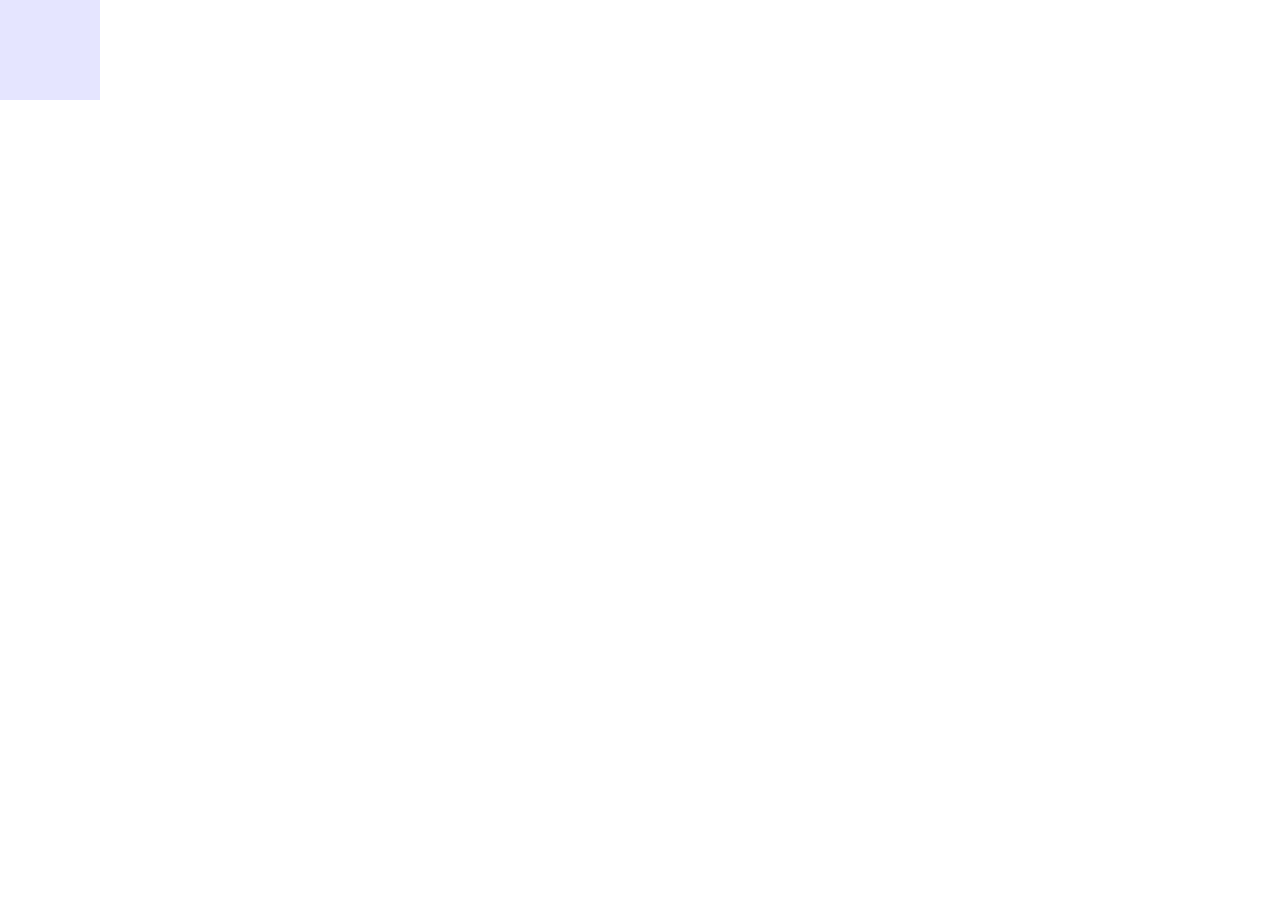
==== static/index.html @ 3be972c4 "first commit" ====
<!DOCTYPE html>
<html>
  <head>
    <title>Adam's Multiplayer Game</title>
    <link rel='stylesheet' href='css/main.css' type='text/css' />
    <!--
    <script src="/socket.io/socket.io.js"></script>
    <script src="jquery-1.7.1.min.js"></script>
    <script src="md5-min.js"></script>
    <script src="main.js"></script>
    <script>
      var socket = io.connect('http://216.37.112.16');
      socket.on('news', function (data) {
        console.log(data);
        socket.emit('my other event', { my: 'data' });
      });
    </script>
    -->
    <script data-main="js/app" src="js/require.js"></script>
  </head>
</html>
---- static/css/main.css ----
html, body {
  margin:0px;
  padding:0px;
  height:100%;
  width:100%;
}
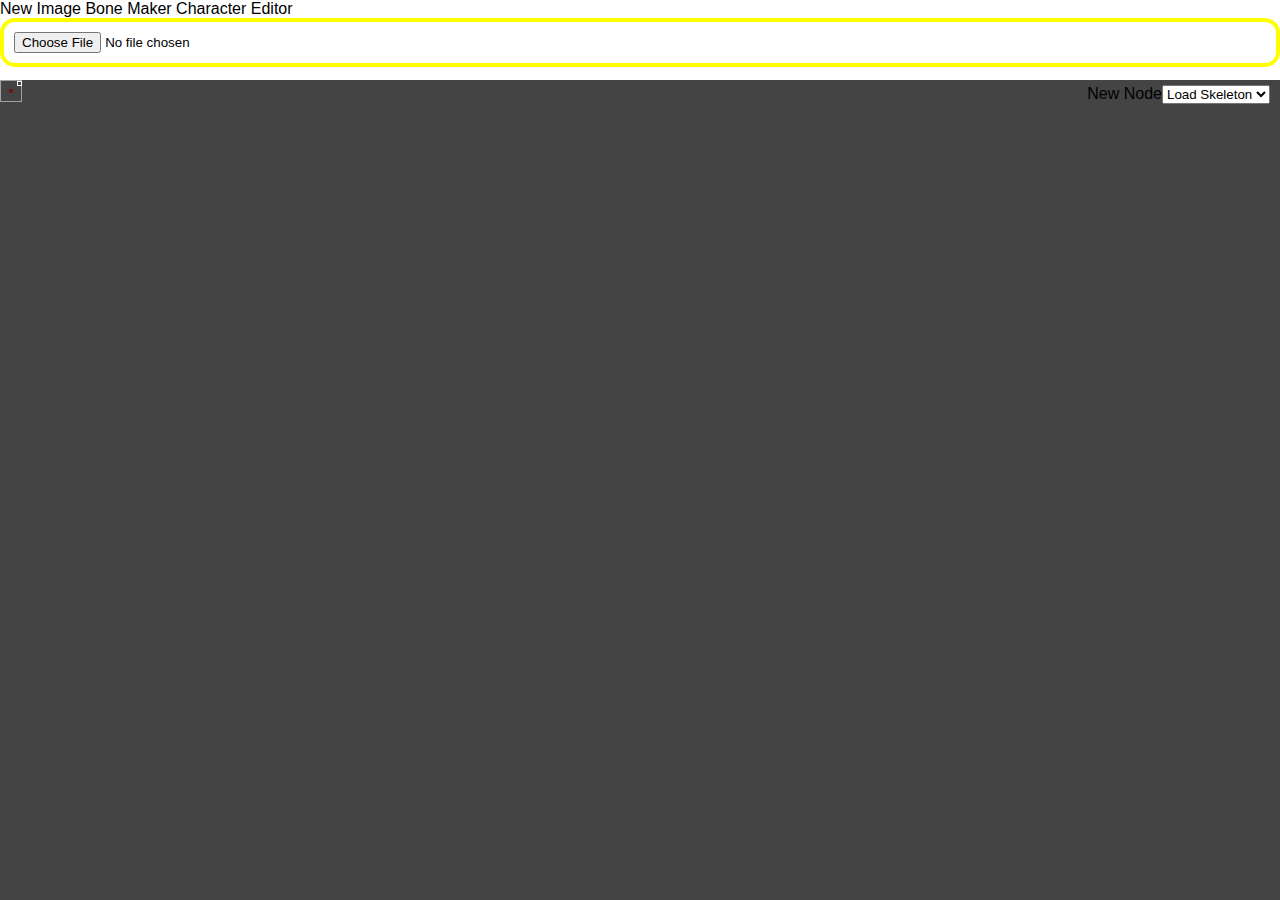
==== commit aca3bf55: "some changes" ====
--- a/static/index.html
+++ b/static/index.html
@@ -18,4 +18,30 @@
     -->
     <script data-main="js/app" src="js/require.js"></script>
   </head>
+  <body>
+  	<div id='main_menu'>
+  		<span>New Image</span>
+  		<span>Bone Maker</span>
+  		<span>Character Editor</span>
+  	</div>
+  	<div id='image_uploader'>
+  		<input type="file" id='image_upload' />
+  	</div>
+  	<div id='bone_maker'>
+  		<canvas id='bone_canvas'></canvas>
+  		<div id='bone_menu'><span>New Node</span><select><option>Load Skeleton</option></select></div>
+  		<div class='bone_node'>
+  			<div class='bone_center'></div>
+  			<div class='node_menu'>
+  				<div class='bone_menu_item' id='new_child'>Add Child</div>
+  				<div class='bone_menu_item' id='change_parent'>Change Parent</div>
+  				<div class='bone_menu_item' id='delete_node'>Delete</div>
+  			</div>
+  		</div>
+  		<div id='bone_div'></div>
+  	</div>
+  	<div id='character_editor'>
+  		
+  	</div>
+  </body>
 </html>
--- a/static/css/main.css
+++ b/static/css/main.css
@@ -3,4 +3,66 @@
   padding:0px;
   height:100%;
   width:100%;
+  font-family:Arial;
 }
+#image_uploader {
+	border:4px solid #FFFF00;
+	border-radius: 15px;
+	padding:10px;
+}
+#bone_maker {
+	position:absolute;
+	left:0px;
+	right:0px;
+	top:80px;
+	bottom:0px;
+	background:#444;
+}
+.bone_node {
+	position:absolute;
+	top:0px;
+	left:0px;
+	width:20px;
+	height:20px;
+	border:1px solid rgba(255,255,255,0.5);
+	cursor:move;
+}
+.bone_center {
+	position:absolute;
+	left:8px;
+	top:8px;
+	width:4px;
+	height:4px;
+	background: rgba(128,0,0,0.7);
+}
+.node_menu {
+	position:absolute;
+	font-size:10px;
+	top:0px;
+	left:16px;
+	height:3px;
+	width:3px;
+	border:1px solid white;
+	
+}
+.bone_menu_item {
+	position:relative;
+	display:none;
+	width:80px;
+	color:white;
+	left:6px;
+	cursor:pointer;
+}
+.bone_menu_item:hover {
+	background: #333;
+}
+#bone_canvas,#bone_div {
+	position:absolute;
+	height:100%;
+	width:100%;
+}
+#bone_menu {
+	position:absolute;
+	right:10px;
+	top:5px;
+}
